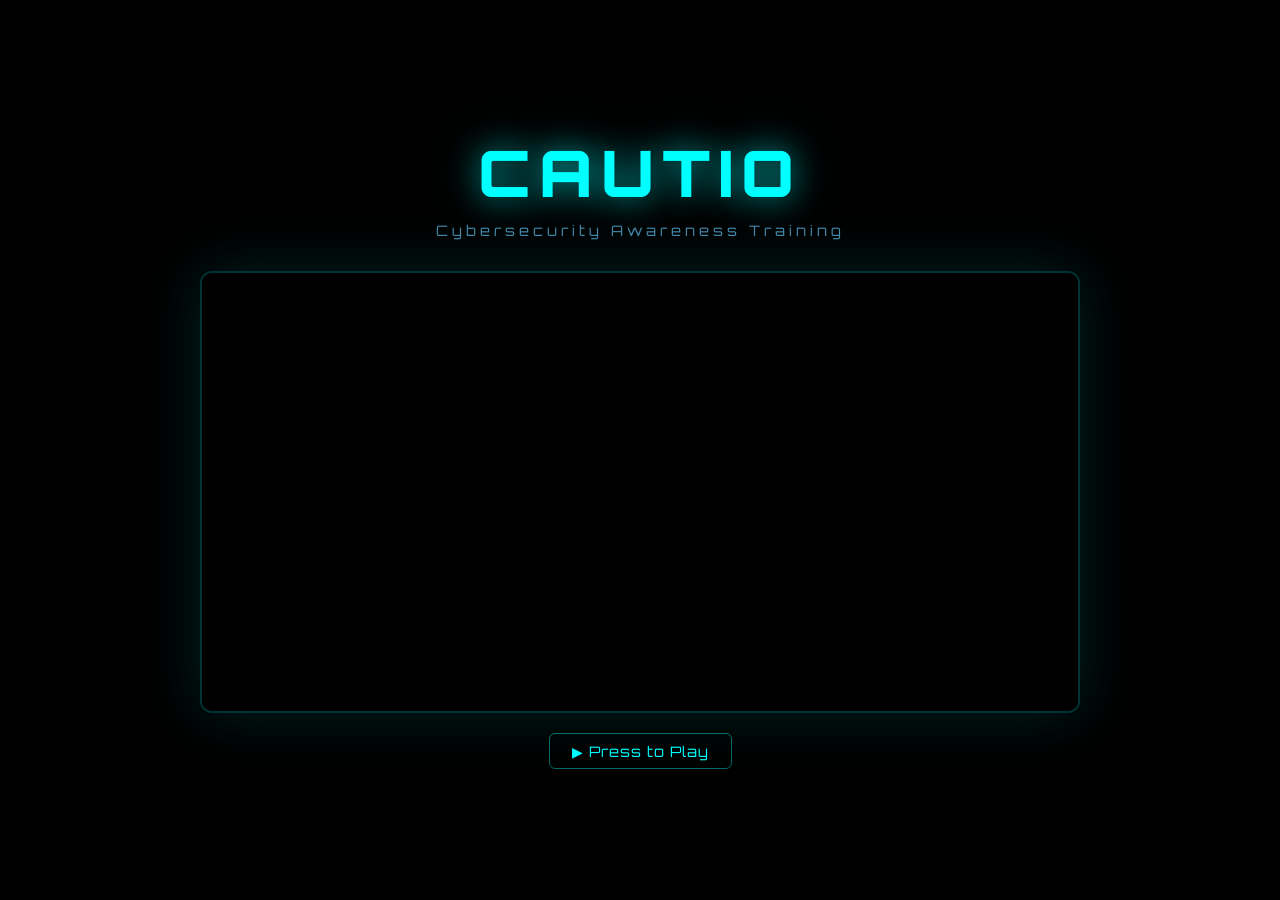
==== index.html @ cc949df1 "Add files via upload" ====
<!DOCTYPE html>
<html lang="en">
<head>
    <meta charset="UTF-8">
    <meta name="viewport" content="width=device-width, initial-scale=1.0">
    <title>CAUTIO - Cybersecurity Awareness</title>
    <link rel="stylesheet" href="style.css">
    <link href="https://fonts.googleapis.com/css2?family=Orbitron:wght@400;700;900&display=swap" rel="stylesheet">
    <style>
        /* ── Intro / video screen ── */
        #introScreen {
            position: fixed; inset: 0;
            background: #000;
            display: flex;
            flex-direction: column;
            align-items: center;
            justify-content: center;
            z-index: 9999;
            transition: opacity 0.8s ease;
        }
        #introScreen.fade-out { opacity: 0; pointer-events: none; }

        .intro-header {
            text-align: center;
            margin-bottom: 32px;
            animation: introSlideDown 0.9s ease both;
        }
        @keyframes introSlideDown {
            from { opacity: 0; transform: translateY(-30px); }
            to   { opacity: 1; transform: translateY(0); }
        }
        .intro-logo {
            font-family: 'Orbitron', sans-serif;
            font-size: clamp(2.4rem, 6vw, 4rem);
            font-weight: 900;
            color: #00ffff;
            text-shadow: 0 0 30px #00ffff99, 0 0 60px #00ffff44;
            letter-spacing: 8px;
            margin: 0;
        }
        .intro-tagline {
            font-family: 'Orbitron', sans-serif;
            font-size: clamp(0.65rem, 1.8vw, 0.9rem);
            color: #4488aa;
            letter-spacing: 4px;
            margin-top: 8px;
        }

        #videoWrapper {
            position: relative;
            width: min(880px, 92vw);
            border: 2px solid #00ffff33;
            border-radius: 12px;
            overflow: hidden;
            box-shadow: 0 0 60px #00ffff22;
            animation: introSlideDown 0.9s 0.2s ease both;
        }
        #introVideo {
            display: block;
            width: 100%;
            max-height: 56vw;
            background: #000;
        }

        #skipBtn {
            margin-top: 20px;
            background: transparent;
            border: 1px solid #ffffff22;
            border-radius: 6px;
            color: #445566;
            font-family: 'Orbitron', sans-serif;
            font-size: 0.72rem;
            padding: 8px 22px;
            cursor: pointer;
            letter-spacing: 1px;
            transition: border-color 0.2s, color 0.2s;
            animation: introSlideDown 0.9s 0.4s ease both;
        }
        #skipBtn:hover { border-color: #ffffff55; color: #aaa; }

        /* ── Name Entry Overlay (centred on screen) ── */
        #nameEntry {
            position: fixed;
            inset: 0;
            display: flex;
            align-items: center;
            justify-content: center;
            z-index: 8888;
            background: rgba(0,0,10,0.85);
            padding: 20px;
        }

        /* ── Leaderboard ── */
        .leaderboard-section {
            margin: 28px auto 0;
            max-width: 640px;
            width: 94%;
        }
        .leaderboard-title {
            font-family: 'Orbitron', sans-serif;
            font-size: 1rem;
            color: #00ffff;
            text-shadow: 0 0 12px #00ffff88;
            letter-spacing: 3px;
            margin-bottom: 14px;
            text-align: center;
        }
        .leaderboard-table {
            width: 100%;
            border-collapse: collapse;
            background: rgba(0,10,30,0.7);
            border: 1px solid #00ffff22;
            border-radius: 12px;
            overflow: hidden;
        }
        .leaderboard-table th {
            font-family: 'Orbitron', sans-serif;
            font-size: 0.7rem;
            color: #00ffff99;
            letter-spacing: 2px;
            padding: 10px 14px;
            text-align: left;
            background: rgba(0,40,80,0.5);
            border-bottom: 1px solid #00ffff22;
        }
        .leaderboard-table td {
            font-family: 'Orbitron', sans-serif;
            font-size: 0.82rem;
            color: #cce8ff;
            padding: 10px 14px;
            border-bottom: 1px solid #ffffff08;
        }
        .leaderboard-table tr:last-child td { border-bottom: none; }
        .leaderboard-table tr.rank-1 td { color: #ffd700; }
        .leaderboard-table tr.rank-2 td { color: #c0c0c0; }
        .leaderboard-table tr.rank-3 td { color: #cd7f32; }
        .leaderboard-table .lb-score { color: #00ffcc; font-weight: 700; }
        .leaderboard-empty {
            text-align: center;
            color: #445566;
            font-family: 'Orbitron', sans-serif;
            font-size: 0.78rem;
            padding: 22px;
            letter-spacing: 1px;
        }
        .lb-clear-btn {
            display: block;
            margin: 10px auto 0;
            background: transparent;
            border: 1px solid #ff224433;
            border-radius: 6px;
            color: #ff224466;
            font-family: 'Orbitron', sans-serif;
            font-size: 0.7rem;
            padding: 6px 16px;
            cursor: pointer;
            transition: border-color 0.15s, color 0.15s;
        }
        .lb-clear-btn:hover { border-color: #ff2244aa; color: #ff2244; }
    </style>
</head>
<body class="main-menu">
    <div class="stars"></div>

    <!-- ══ INTRO SCREEN (video + logo) ══════════════════════════════════════ -->
    <div id="introScreen" style="display:none;">
        <div class="intro-header">
            <h1 class="intro-logo">CAUTIO</h1>
            <div class="intro-tagline">Cybersecurity Awareness Training</div>
        </div>
        <div id="videoWrapper">
            <video id="introVideo" playsinline preload="auto">
                <source src="intro.mp4" type="video/mp4">
            </video>
        </div>
        <button id="skipBtn" onclick="endIntro()">Skip Intro ▶</button>
    </div>

    <!-- ══ MAIN CONTENT ══════════════════════════════════════════════════════ -->
    <div class="container" id="mainContent">
        <header class="header">
            <h1 class="logo">CAUTIO</h1>
            <div class="logo-subtitle">Cybersecurity Awareness Training</div>
        </header>

        <main class="main-content">
            <!-- Name entry — only shown on first visit -->
            <section class="name-entry" id="nameEntry" style="display:none;">
                <div class="name-card">
                    <div class="name-icon">🛡️</div>
                    <h2>Welcome, Agent</h2>
                    <p>Enter your name to begin your cybersecurity awareness training.</p>
                    <div class="name-input-group">
                        <input type="text" id="playerNameInput" class="name-input"
                               placeholder="Enter your name..." maxlength="24" autocomplete="off" />
                        <button class="name-submit-btn" onclick="submitName()">START TRAINING →</button>
                    </div>
                    <div class="name-error" id="nameError"></div>
                </div>
            </section>

            <!-- Welcome + game modes — shown after name is known -->
            <section class="intro" id="introSection" style="display:none;">
                <h2>Ready, <span id="welcomeName" class="highlight-name"></span>!</h2>
                <p>Choose a training mode. Complete both for a full cyber awareness report.</p>
            </section>

            <section class="game-modes" id="gameModesSection" style="display:none;">
                <div class="mode-card runner-card" style="border-color:#00aaff; background:linear-gradient(160deg,#0a1a2e,#081525);">
                    <div class="mode-icon">🏃‍♂️</div>
                    <h3 style="color:#00aaff;text-shadow:0 0 12px #00aaff88;">Runner Mode</h3>
                    <p>Race through a cyber-threat highway. Speed increases as you drive — dodge obstacles, stop at signals, and answer security questions!</p>
                    <button class="mode-btn runner-btn" style="background:linear-gradient(45deg,#0055cc,#0099ff);" onclick="window.location.href='runner.html'">
                        <span>Play Runner Mode</span>
                    </button>
                </div>

                <div class="mode-card quiz-card" style="border-color:#aa44ff; background:linear-gradient(160deg,#1a0d2e,#110820);">
                    <div class="mode-icon">🧠</div>
                    <h3 style="color:#aa44ff;text-shadow:0 0 12px #aa44ff88;">Quiz Mode</h3>
                    <p>15-second timed questions. Challenge yourself on modern threats, best practices, and security protocols.</p>
                    <button class="mode-btn quiz-btn" style="background:linear-gradient(45deg,#6600cc,#aa44ff);" onclick="window.location.href='quiz.html'">
                        <span>Take Quiz Test</span>
                    </button>
                </div>

                <div class="mode-card" style="border-color:#ff4466; background:linear-gradient(160deg,#1a0d1a,#120818);">
                    <div class="mode-icon">🎣</div>
                    <h3 style="color:#ff4466;text-shadow:0 0 12px #ff446688;">Phishing Mode</h3>
                    <p>Swipe real vs fake emails and websites. Can you spot the phishing attempt before it's too late?</p>
                    <button class="mode-btn" style="background:linear-gradient(45deg,#ff2244,#8a1be2);" onclick="window.location.href='phishing.html'">
                        <span>Detect Phishing</span>
                    </button>
                </div>
            </section>

            <section class="stats" id="statsSection" style="display:none;">
                <div class="stat-item">
                    <div class="stat-value" id="best-runner-score">0</div>
                    <div class="stat-label">Best Runner Score</div>
                </div>
                <div class="stat-item">
                    <div class="stat-value" id="best-quiz-score">0%</div>
                    <div class="stat-label">Best Quiz Score</div>
                </div>
                <div class="stat-item">
                    <div class="stat-value" id="best-phishing-score">0%</div>
                    <div class="stat-label">Best Phishing Score</div>
                </div>
                <div class="stat-item">
                    <div class="stat-value" id="total-distance">0km</div>
                    <div class="stat-label">Total Distance</div>
                </div>
            </section>
        </main>

        <!-- Leaderboard -->
        <div class="leaderboard-section" id="leaderboardSection">
            <div class="leaderboard-title">🏆 &nbsp; LEADERBOARD &nbsp; 🏆</div>
            <table class="leaderboard-table">
                <thead>
                    <tr>
                        <th>#</th><th>AGENT</th><th>RUNNER</th><th>QUIZ</th><th>PHISHING</th><th>LEVEL</th>
                    </tr>
                </thead>
                <tbody id="leaderboardBody"></tbody>
            </table>
            <button class="lb-clear-btn" onclick="clearLeaderboard()">Clear Leaderboard</button>
        </div>

        <footer class="footer">
            <p>&copy; 2026 CAUTIO - Building Cybersecurity Awareness</p>
        </footer>
    </div>

    <script>
    // ── Constants ────────────────────────────────────────────────────────────
    const LB_KEY        = 'cautio-leaderboard';
    const INTRO_SEEN_KEY = 'cautio-intro-seen';   // set after first video watch
    const USERNAME_KEY  = 'cautio-username';

    // ── Leaderboard ──────────────────────────────────────────────────────────
    function getLeaderboard() {
        try { return JSON.parse(localStorage.getItem(LB_KEY) || '[]'); } catch(e) { return []; }
    }
    function saveLeaderboard(entries) {
        localStorage.setItem(LB_KEY, JSON.stringify(entries));
    }
    function addLeaderboardEntry(name, runnerScore, quizPct, level, phishPct) {
        const entries = getLeaderboard();
        const idx = entries.findIndex(e => e.name.toLowerCase() === name.toLowerCase());
        const entry = { name, runnerScore: runnerScore||0, quizPct: quizPct||0, phishPct: phishPct||0, level,
                        date: new Date().toLocaleDateString() };
        if (idx >= 0) {
            entry.runnerScore = Math.max(entry.runnerScore, entries[idx].runnerScore||0);
            entry.quizPct     = Math.max(entry.quizPct,     entries[idx].quizPct||0);
            entry.phishPct    = Math.max(entry.phishPct,    entries[idx].phishPct||0);
            entries[idx] = entry;
        } else { entries.push(entry); }
        entries.sort((a,b) => (b.runnerScore + b.quizPct*10 + (b.phishPct||0)*10) - (a.runnerScore + a.quizPct*10 + (a.phishPct||0)*10));
        saveLeaderboard(entries.slice(0, 20));
    }
    function renderLeaderboard() {
        const entries = getLeaderboard();
        const body    = document.getElementById('leaderboardBody');
        if (!entries.length) {
            body.innerHTML = '<tr><td colspan="5" class="leaderboard-empty">No scores yet — play a game to appear here!</td></tr>';
            return;
        }
        const medals = ['🥇','🥈','🥉'];
        body.innerHTML = entries.map((e, i) => `
            <tr class="${i < 3 ? 'rank-'+(i+1) : ''}">
                <td>${medals[i] || (i+1)}</td>
                <td>${escHtml(e.name)}</td>
                <td class="lb-score">${Number(e.runnerScore).toLocaleString()}</td>
                <td>${e.quizPct}%</td>
                <td>${e.phishPct !== undefined ? e.phishPct+'%' : '—'}</td>
                <td>${e.level || '—'}</td>
            </tr>`).join('');
    }
    function clearLeaderboard() {
        if (confirm('Clear all leaderboard scores?')) {
            localStorage.removeItem(LB_KEY);
            renderLeaderboard();
        }
    }
    function escHtml(s) {
        return String(s).replace(/&/g,'&amp;').replace(/</g,'&lt;').replace(/>/g,'&gt;');
    }

    // ── Save any just-played session result to leaderboard ───────────────────
    function saveSessionToLeaderboard() {
        const name          = localStorage.getItem(USERNAME_KEY);
        const runnerResult  = JSON.parse(localStorage.getItem('cautio-runner-result')   || 'null');
        const quizResult    = JSON.parse(localStorage.getItem('cautio-quiz-result')     || 'null');
        const phishResult   = JSON.parse(localStorage.getItem('cautio-phishing-result') || 'null');
        if (!name || (!runnerResult && !quizResult && !phishResult)) return;
        const runnerScore = runnerResult ? runnerResult.score : 0;
        const quizPct     = quizResult   ? quizResult.percentage : 0;
        const phishPct    = phishResult  ? phishResult.percentage : 0;
        const pcts = [];
        if (runnerResult && runnerResult.total > 0)
            pcts.push((runnerResult.correct / runnerResult.total) * 100);
        if (quizResult)  pcts.push(quizResult.percentage);
        if (phishResult) pcts.push(phishResult.percentage);
        const avg   = pcts.length ? Math.round(pcts.reduce((a,b)=>a+b,0)/pcts.length) : 0;
        const level = avg >= 70 ? 'Expert' : avg >= 40 ? 'Medium' : 'Beginner';
        addLeaderboardEntry(name, runnerScore, quizPct, level, phishPct);
    }

    // ── Show game modes (after name is confirmed) ────────────────────────────
    function showGameModes() {
        const name = localStorage.getItem(USERNAME_KEY) || 'Agent';
        document.getElementById('nameEntry').style.display      = 'none';
        document.getElementById('introSection').style.display   = 'block';
        document.getElementById('gameModesSection').style.display = 'flex';
        document.getElementById('statsSection').style.display   = 'flex';
        document.getElementById('welcomeName').textContent = name;
        // Stats
        document.getElementById('best-runner-score').textContent =
            localStorage.getItem('cautio-best-runner') || '0';
        document.getElementById('best-quiz-score').textContent =
            (localStorage.getItem('cautio-best-quiz-score') || '0') + '%';
        const phishBest = JSON.parse(localStorage.getItem('cautio-phishing-result') || 'null');
        document.getElementById('best-phishing-score').textContent =
            (phishBest ? phishBest.percentage : '0') + '%';
        document.getElementById('total-distance').textContent =
            (localStorage.getItem('cautio-total-distance') || '0') + 'km';
        renderLeaderboard();
    }

    // ── Name submit ──────────────────────────────────────────────────────────
    function submitName() {
        const input = document.getElementById('playerNameInput');
        const name  = input.value.trim();
        if (!name) {
            document.getElementById('nameError').textContent = 'Please enter your name to continue.';
            input.focus();
            return;
        }
        document.getElementById('nameError').textContent = '';
        localStorage.setItem(USERNAME_KEY, name);
        // Clear ALL previous game results for a fresh session
        localStorage.removeItem('cautio-runner-result');
        localStorage.removeItem('cautio-quiz-result');
        localStorage.removeItem('cautio-phishing-result');
        showGameModes();
    }

    // ── Intro video flow ─────────────────────────────────────────────────────
    function endIntro() {
        // Stop video + audio immediately
        const video = document.getElementById('introVideo');
        video.pause();
        video.currentTime = 0;

        const screen = document.getElementById('introScreen');
        screen.classList.add('fade-out');
        setTimeout(() => {
            screen.style.display = 'none';
            sessionStorage.setItem(INTRO_SEEN_KEY, '1');
            showNameEntry();
        }, 820);
    }

    function showNameEntry() {
        document.getElementById('nameEntry').style.display = 'flex';
        const saved = localStorage.getItem(USERNAME_KEY);
        if (saved) document.getElementById('playerNameInput').value = saved;
        document.getElementById('playerNameInput').focus();
    }

    function playIntro() {
        const screen  = document.getElementById('introScreen');
        const video   = document.getElementById('introVideo');
        const skipBtn = document.getElementById('skipBtn');
        screen.style.display = 'flex';

        // Attach ended listener so video auto-vanishes when done
        video.addEventListener('ended', endIntro, { once: true });

        video.play().catch(() => {
            // Autoplay was blocked by the browser — switch the button to a
            // "Press to Play" state that actually starts the video instead of skipping it.
            skipBtn.textContent       = '▶  Press to Play';
            skipBtn.style.color       = '#00ffff';
            skipBtn.style.borderColor = '#00ffff66';
            skipBtn.style.fontSize    = '0.9rem';

            // Detach the default onclick (endIntro) and replace with a play handler
            skipBtn.onclick = function () {
                video.play().then(() => {
                    // Restore the button to a proper Skip button once playback starts
                    skipBtn.textContent       = 'Skip Intro ▶';
                    skipBtn.style.color       = '';
                    skipBtn.style.borderColor = '';
                    skipBtn.style.fontSize    = '';
                    skipBtn.onclick           = endIntro;
                }).catch(() => {
                    // If still blocked (rare), just end the intro
                    endIntro();
                });
            };
        });
    }

    // ── Page init ────────────────────────────────────────────────────────────
    document.addEventListener('DOMContentLoaded', () => {
        createStars();
        saveSessionToLeaderboard();
        renderLeaderboard();

        const introSeen = !!sessionStorage.getItem(INTRO_SEEN_KEY);
        // returningFromGame flag is set by runner/quiz/phishing "Main Menu" buttons
        const returning = !!sessionStorage.getItem('cautio-returning');

        if (returning) {
            // Came back from a game mid-session — skip video & name entry, go straight to modes
            sessionStorage.removeItem('cautio-returning');
            showGameModes();
        } else if (introSeen) {
            // Already watched the intro this session — skip video, but still ask for name
            showNameEntry();
        } else {
            // Fresh visit — play video then ask for name
            playIntro();
        }

        document.getElementById('playerNameInput')?.addEventListener('keydown', e => {
            if (e.key === 'Enter') submitName();
        });
    });

    function createStars() {
        const sc = document.querySelector('.stars');
        if (!sc) return;
        for (let i = 0; i < 100; i++) {
            const s = document.createElement('div');
            s.className = 'star';
            s.style.left              = Math.random() * 100 + '%';
            s.style.top               = Math.random() * 100 + '%';
            s.style.animationDelay    = Math.random() * 3 + 's';
            s.style.animationDuration = (Math.random() * 3 + 2) + 's';
            sc.appendChild(s);
        }
    }
    </script>
</body>
</html>
---- style.css ----
/* CSS Reset and Base Styles */
* {
    margin: 0;
    padding: 0;
    box-sizing: border-box;
}

body {
    font-family: 'Orbitron', sans-serif;
    background: #0a0a0a;
    color: #00ffff;
    overflow-x: hidden;
    min-height: 100vh;
}

/* Cyber Theme Colors */
:root {
    --primary-cyan: #00ffff;
    --secondary-purple: #8a2be2;
    --tertiary-green: #00ff41;
    --warning-red: #ff0040;
    --background-dark: #0a0a0a;
    --card-dark: #1a1a2e;
    --border-glow: #00ffff;
    --text-light: #ffffff;
    --text-secondary: #b0b0b0;
}

/* Animated Background Stars */
.stars {
    position: fixed;
    top: 0;
    left: 0;
    width: 100%;
    height: 100%;
    pointer-events: none;
    z-index: 0;
}

.star {
    position: absolute;
    width: 2px;
    height: 2px;
    background: var(--primary-cyan);
    border-radius: 50%;
    opacity: 0;
    animation: twinkle 3s infinite;
    box-shadow: 0 0 10px var(--primary-cyan);
}

@keyframes twinkle {
    0%, 100% { opacity: 0; }
    50% { opacity: 1; }
}

/* Main Menu Styles */
.main-menu {
    background: radial-gradient(ellipse at center, #1a1a2e 0%, #0a0a0a 100%);
}

.container {
    position: relative;
    z-index: 1;
    max-width: 1200px;
    margin: 0 auto;
    padding: 20px;
    min-height: 100vh;
    display: flex;
    flex-direction: column;
}

.header {
    text-align: center;
    margin-bottom: 40px;
}

.logo {
    font-size: 4rem;
    font-weight: 900;
    color: var(--primary-cyan);
    text-shadow: 0 0 30px var(--primary-cyan);
    margin-bottom: 10px;
    letter-spacing: 5px;
}

.logo-subtitle {
    font-size: 1.2rem;
    color: var(--text-secondary);
    font-weight: 400;
}

.intro {
    text-align: center;
    margin-bottom: 50px;
    max-width: 800px;
    margin-left: auto;
    margin-right: auto;
}

.intro h2 {
    color: var(--tertiary-green);
    font-size: 2rem;
    margin-bottom: 20px;
    text-shadow: 0 0 20px var(--tertiary-green);
}

.intro p {
    color: var(--text-secondary);
    line-height: 1.6;
    font-size: 1.1rem;
}

.game-modes {
    display: flex;
    gap: 40px;
    justify-content: center;
    margin-bottom: 50px;
    flex-wrap: wrap;
}

.mode-card {
    background: var(--card-dark);
    border: 2px solid var(--border-glow);
    border-radius: 15px;
    padding: 30px;
    text-align: center;
    width: 350px;
    transition: all 0.3s ease;
    position: relative;
    overflow: hidden;
}

.mode-card::before {
    content: '';
    position: absolute;
    top: -2px;
    left: -2px;
    right: -2px;
    bottom: -2px;
    background: linear-gradient(45deg, var(--primary-cyan), var(--secondary-purple), var(--tertiary-green));
    z-index: -1;
    border-radius: 15px;
    opacity: 0;
    transition: opacity 0.3s ease;
}

.mode-card:hover::before {
    opacity: 1;
}

.mode-card:hover {
    transform: translateY(-10px);
    box-shadow: 0 20px 40px rgba(0, 255, 255, 0.3);
}

.mode-icon {
    font-size: 4rem;
    margin-bottom: 20px;
}

.mode-card h3 {
    color: var(--primary-cyan);
    font-size: 1.5rem;
    margin-bottom: 15px;
    text-shadow: 0 0 10px var(--primary-cyan);
}

.mode-card p {
    color: var(--text-secondary);
    line-height: 1.4;
    margin-bottom: 25px;
}

.mode-btn {
    background: linear-gradient(45deg, var(--primary-cyan), var(--secondary-purple));
    border: none;
    color: var(--text-light);
    padding: 15px 30px;
    font-size: 1rem;
    font-weight: 700;
    border-radius: 25px;
    cursor: pointer;
    transition: all 0.3s ease;
    text-transform: uppercase;
    letter-spacing: 1px;
    position: relative;
    overflow: hidden;
}

.mode-btn::before {
    content: '';
    position: absolute;
    top: 0;
    left: -100%;
    width: 100%;
    height: 100%;
    background: linear-gradient(90deg, transparent, rgba(255, 255, 255, 0.2), transparent);
    transition: left 0.5s ease;
}

.mode-btn:hover::before {
    left: 100%;
}

.mode-btn:hover {
    transform: scale(1.05);
    box-shadow: 0 10px 25px rgba(0, 255, 255, 0.4);
}

.stats {
    display: flex;
    justify-content: center;
    gap: 40px;
    margin-bottom: 40px;
    flex-wrap: wrap;
}

.stat-item {
    text-align: center;
    background: var(--card-dark);
    padding: 20px;
    border-radius: 10px;
    border: 1px solid var(--border-glow);
    min-width: 150px;
}

.stat-value {
    font-size: 2rem;
    font-weight: 700;
    color: var(--tertiary-green);
    text-shadow: 0 0 15px var(--tertiary-green);
}

.stat-label {
    color: var(--text-secondary);
    font-size: 0.9rem;
    margin-top: 5px;
}

.footer {
    margin-top: auto;
    text-align: center;
    color: var(--text-secondary);
    font-size: 0.9rem;
    padding: 20px 0;
}

/* Runner Game Styles */
.runner-game {
    background: linear-gradient(135deg, #0a0a0a 0%, #1a1a2e 100%);
    overflow: hidden;
}

.game-container {
    position: relative;
    width: 100vw;
    height: 100vh;
    display: flex;
    flex-direction: column;
}

.hud {
    position: absolute;
    top: 0;
    left: 0;
    right: 0;
    z-index: 10;
    background: linear-gradient(180deg, rgba(0, 0, 0, 0.8) 0%, transparent 100%);
    padding: 20px;
    display: flex;
    justify-content: space-between;
    align-items: center;
    flex-wrap: wrap;
}

.hud-left, .hud-center, .hud-right {
    display: flex;
    gap: 20px;
    align-items: center;
}

.hud-item {
    display: flex;
    align-items: center;
    gap: 8px;
}

.hud-label {
    color: var(--text-secondary);
    font-size: 0.9rem;
}

.hud-value {
    color: var(--primary-cyan);
    font-weight: 700;
    font-size: 1.1rem;
    text-shadow: 0 0 10px var(--primary-cyan);
}

.lives-container {
    display: flex;
    align-items: center;
    gap: 10px;
}

.hearts {
    display: flex;
    gap: 5px;
}

.heart {
    font-size: 1.5rem;
    filter: drop-shadow(0 0 10px #ff4444);
}

.heart.lost {
    opacity: 0.3;
    filter: grayscale(1);
}

#gameCanvas {
    background: #050510;
    border: 2px solid var(--border-glow);
    box-shadow: 0 0 30px rgba(0, 255, 255, 0.3);
    width: 100%;
    display: block;
    margin: 0 auto;
    cursor: pointer;
}

.controls-hint {
    position: absolute;
    top: 50%;
    left: 50%;
    transform: translate(-50%, -50%);
    background: var(--card-dark);
    border: 2px solid var(--border-glow);
    border-radius: 15px;
    padding: 40px;
    text-align: center;
    z-index: 20;
    max-width: 500px;
    width: 90%;
}

.controls-hint h3 {
    color: var(--primary-cyan);
    font-size: 1.8rem;
    margin-bottom: 20px;
    text-shadow: 0 0 15px var(--primary-cyan);
}

.controls-hint p {
    color: var(--text-secondary);
    margin-bottom: 10px;
    line-height: 1.5;
}

.start-btn {
    background: linear-gradient(45deg, var(--tertiary-green), var(--primary-cyan));
    border: none;
    color: var(--text-light);
    padding: 15px 40px;
    font-size: 1.2rem;
    font-weight: 700;
    border-radius: 25px;
    cursor: pointer;
    margin-top: 20px;
    transition: all 0.3s ease;
    text-transform: uppercase;
    letter-spacing: 1px;
}

.start-btn:hover {
    transform: scale(1.05);
    box-shadow: 0 10px 25px rgba(0, 255, 65, 0.4);
}

.question-overlay {
    position: absolute;
    top: 0;
    left: 0;
    right: 0;
    bottom: 0;
    background: rgba(0, 0, 0, 0.9);
    display: flex;
    justify-content: center;
    align-items: center;
    z-index: 30;
}

.question-card {
    background: var(--card-dark);
    border: 2px solid var(--border-glow);
    border-radius: 15px;
    padding: 40px;
    max-width: 600px;
    width: 90%;
    text-align: center;
    position: relative;
}

.question-card::before {
    content: '';
    position: absolute;
    top: -2px;
    left: -2px;
    right: -2px;
    bottom: -2px;
    background: linear-gradient(45deg, var(--primary-cyan), var(--secondary-purple));
    z-index: -1;
    border-radius: 15px;
    animation: glow 2s ease-in-out infinite alternate;
}

@keyframes glow {
    from { opacity: 0.5; }
    to { opacity: 1; }
}

.question-card h3 {
    color: var(--primary-cyan);
    font-size: 1.5rem;
    margin-bottom: 20px;
    text-shadow: 0 0 15px var(--primary-cyan);
}

.question-card p {
    color: var(--text-light);
    font-size: 1.1rem;
    line-height: 1.6;
    margin-bottom: 30px;
}

.lane-choices {
    display: flex;
    gap: 30px;
    justify-content: center;
    margin-bottom: 20px;
}

.lane-choice {
    display: flex;
    flex-direction: column;
    align-items: center;
    gap: 10px;
    padding: 20px;
    border-radius: 10px;
    border: 2px solid transparent;
    transition: all 0.3s ease;
    cursor: pointer;
    min-width: 200px;
}

.lane-choice:hover {
    transform: scale(1.05);
}

.left-lane {
    border-color: var(--tertiary-green);
    background: rgba(0, 255, 65, 0.1);
}

.right-lane {
    border-color: var(--warning-red);
    background: rgba(255, 0, 64, 0.1);
}

.lane-color {
    width: 60px;
    height: 30px;
    border-radius: 5px;
    box-shadow: 0 0 20px currentColor;
}

.lane-color.green {
    background: var(--tertiary-green);
}

.lane-color.red {
    background: var(--warning-red);
}

.choice-text {
    color: var(--text-light);
    font-weight: 600;
    text-align: center;
}

.choice-instruction {
    color: var(--text-secondary);
    font-style: italic;
}

.game-over {
    position: absolute;
    top: 0;
    left: 0;
    right: 0;
    bottom: 0;
    background: rgba(0, 0, 0, 0.95);
    display: flex;
    justify-content: center;
    align-items: center;
    z-index: 40;
}

.game-over-card {
    background: var(--card-dark);
    border: 2px solid var(--warning-red);
    border-radius: 15px;
    padding: 40px;
    text-align: center;
    max-width: 500px;
    width: 90%;
    box-shadow: 0 0 30px rgba(255, 0, 64, 0.3);
}

.game-over-card h2 {
    color: var(--warning-red);
    font-size: 2rem;
    margin-bottom: 30px;
    text-shadow: 0 0 20px var(--warning-red);
}

.final-stats {
    margin-bottom: 30px;
}

.stat {
    display: flex;
    justify-content: space-between;
    margin-bottom: 10px;
    padding: 10px 0;
    border-bottom: 1px solid rgba(255, 255, 255, 0.1);
}

.stat:last-child {
    border-bottom: none;
}

.game-over-buttons {
    display: flex;
    gap: 20px;
    justify-content: center;
}

.restart-btn, .menu-btn {
    padding: 12px 25px;
    border: none;
    border-radius: 20px;
    font-weight: 600;
    cursor: pointer;
    transition: all 0.3s ease;
    text-transform: uppercase;
    letter-spacing: 1px;
}

.restart-btn {
    background: linear-gradient(45deg, var(--tertiary-green), var(--primary-cyan));
    color: var(--text-light);
}

.menu-btn {
    background: linear-gradient(45deg, var(--secondary-purple), var(--primary-cyan));
    color: var(--text-light);
}

.restart-btn:hover, .menu-btn:hover {
    transform: scale(1.05);
    box-shadow: 0 10px 25px rgba(0, 255, 255, 0.4);
}

/* Quiz Game Styles */
.quiz-game {
    background: radial-gradient(ellipse at center, #1a1a2e 0%, #0a0a0a 100%);
    min-height: 100vh;
}

.quiz-container {
    max-width: 1000px;
    margin: 0 auto;
    padding: 20px;
    min-height: 100vh;
    display: flex;
    flex-direction: column;
}

.quiz-header {
    display: flex;
    justify-content: space-between;
    align-items: center;
    margin-bottom: 40px;
    flex-wrap: wrap;
    gap: 20px;
}

.quiz-header h1 {
    color: var(--primary-cyan);
    font-size: 2.5rem;
    text-shadow: 0 0 20px var(--primary-cyan);
}

.quiz-progress {
    flex-grow: 1;
    margin: 0 30px;
    text-align: center;
}

.progress-bar {
    width: 100%;
    height: 10px;
    background: var(--card-dark);
    border-radius: 5px;
    overflow: hidden;
    border: 1px solid var(--border-glow);
    margin-bottom: 10px;
}

.progress-fill {
    height: 100%;
    background: linear-gradient(90deg, var(--tertiary-green), var(--primary-cyan));
    width: 0%;
    transition: width 0.5s ease;
    box-shadow: 0 0 10px var(--primary-cyan);
}

.progress-text {
    color: var(--text-secondary);
    font-size: 0.9rem;
}

.quiz-score {
    display: flex;
    align-items: center;
    gap: 10px;
}

.score-label {
    color: var(--text-secondary);
}

.score-value {
    color: var(--tertiary-green);
    font-size: 1.5rem;
    font-weight: 700;
    text-shadow: 0 0 10px var(--tertiary-green);
}

.quiz-main {
    flex-grow: 1;
    display: flex;
    justify-content: center;
    align-items: center;
}

.question-container {
    background: var(--card-dark);
    border: 2px solid var(--border-glow);
    border-radius: 15px;
    padding: 40px;
    width: 100%;
    max-width: 800px;
    position: relative;
}

.question-container::before {
    content: '';
    position: absolute;
    top: -2px;
    left: -2px;
    right: -2px;
    bottom: -2px;
    background: linear-gradient(45deg, var(--primary-cyan), var(--secondary-purple));
    z-index: -1;
    border-radius: 15px;
    opacity: 0.3;
}

.question-number {
    color: var(--primary-cyan);
    font-size: 1.2rem;
    font-weight: 600;
    margin-bottom: 20px;
    text-shadow: 0 0 10px var(--primary-cyan);
}

.question-text {
    color: var(--text-light);
    font-size: 1.3rem;
    line-height: 1.6;
    margin-bottom: 30px;
}

.options-container {
    margin-bottom: 30px;
}

.option {
    display: flex;
    align-items: center;
    gap: 15px;
    padding: 15px;
    margin-bottom: 10px;
    border: 2px solid transparent;
    border-radius: 10px;
    cursor: pointer;
    transition: all 0.3s ease;
    background: rgba(255, 255, 255, 0.05);
}

.option:hover {
    background: rgba(0, 255, 255, 0.1);
    border-color: var(--primary-cyan);
    transform: translateX(10px);
}

.option.selected {
    background: rgba(0, 255, 255, 0.2);
    border-color: var(--primary-cyan);
    box-shadow: 0 0 15px rgba(0, 255, 255, 0.3);
}

.option input[type="radio"] {
    width: 20px;
    height: 20px;
    accent-color: var(--primary-cyan);
}

.option label {
    color: var(--text-light);
    font-size: 1.1rem;
    cursor: pointer;
    flex-grow: 1;
}

.submit-btn {
    background: linear-gradient(45deg, var(--tertiary-green), var(--primary-cyan));
    border: none;
    color: var(--text-light);
    padding: 15px 40px;
    font-size: 1.1rem;
    font-weight: 700;
    border-radius: 25px;
    cursor: pointer;
    transition: all 0.3s ease;
    text-transform: uppercase;
    letter-spacing: 1px;
    width: 100%;
}

.submit-btn:disabled {
    background: var(--text-secondary);
    cursor: not-allowed;
    opacity: 0.5;
}

.submit-btn:not(:disabled):hover {
    transform: scale(1.02);
    box-shadow: 0 10px 25px rgba(0, 255, 65, 0.4);
}

.feedback-container {
    background: var(--card-dark);
    border: 2px solid var(--border-glow);
    border-radius: 15px;
    padding: 40px;
    width: 100%;
    max-width: 800px;
    text-align: center;
}

.feedback-result {
    font-size: 1.8rem;
    font-weight: 700;
    margin-bottom: 20px;
}

.feedback-result.correct {
    color: var(--tertiary-green);
    text-shadow: 0 0 15px var(--tertiary-green);
}

.feedback-result.incorrect {
    color: var(--warning-red);
    text-shadow: 0 0 15px var(--warning-red);
}

.feedback-explanation {
    color: var(--text-light);
    font-size: 1.1rem;
    line-height: 1.6;
    margin-bottom: 30px;
    background: rgba(255, 255, 255, 0.05);
    padding: 20px;
    border-radius: 10px;
    border-left: 4px solid var(--primary-cyan);
}

.next-btn {
    background: linear-gradient(45deg, var(--secondary-purple), var(--primary-cyan));
    border: none;
    color: var(--text-light);
    padding: 15px 40px;
    font-size: 1.1rem;
    font-weight: 700;
    border-radius: 25px;
    cursor: pointer;
    transition: all 0.3s ease;
    text-transform: uppercase;
    letter-spacing: 1px;
}

.next-btn:hover {
    transform: scale(1.05);
    box-shadow: 0 10px 25px rgba(138, 43, 226, 0.4);
}

.quiz-complete {
    background: var(--card-dark);
    border: 2px solid var(--border-glow);
    border-radius: 15px;
    padding: 40px;
    width: 100%;
    max-width: 800px;
    text-align: center;
}

.completion-card h2 {
    color: var(--primary-cyan);
    font-size: 2.5rem;
    margin-bottom: 30px;
    text-shadow: 0 0 20px var(--primary-cyan);
}

.final-results {
    display: flex;
    justify-content: center;
    align-items: center;
    gap: 40px;
    margin-bottom: 30px;
    flex-wrap: wrap;
}

.result-circle {
    width: 150px;
    height: 150px;
    border: 5px solid var(--primary-cyan);
    border-radius: 50%;
    display: flex;
    flex-direction: column;
    justify-content: center;
    align-items: center;
    position: relative;
    box-shadow: 0 0 30px rgba(0, 255, 255, 0.3);
}

.percentage {
    font-size: 2rem;
    font-weight: 900;
    color: var(--tertiary-green);
    text-shadow: 0 0 15px var(--tertiary-green);
}

.result-details {
    display: flex;
    flex-direction: column;
    gap: 15px;
}

.result-item {
    display: flex;
    flex-direction: column;
    align-items: center;
    gap: 5px;
}

.result-item .result-value {
    font-size: 1.5rem;
    font-weight: 700;
    color: var(--primary-cyan);
}

.result-item .result-label {
    color: var(--text-secondary);
    font-size: 0.9rem;
}

.performance-message {
    color: var(--text-light);
    font-size: 1.2rem;
    margin-bottom: 30px;
    padding: 20px;
    border-radius: 10px;
    background: rgba(255, 255, 255, 0.05);
}

.completion-buttons {
    display: flex;
    gap: 20px;
    justify-content: center;
}

.retake-btn, .completion-buttons .menu-btn {
    padding: 15px 30px;
    border: none;
    border-radius: 25px;
    font-weight: 700;
    cursor: pointer;
    transition: all 0.3s ease;
    text-transform: uppercase;
    letter-spacing: 1px;
    font-size: 1rem;
}

.retake-btn {
    background: linear-gradient(45deg, var(--tertiary-green), var(--primary-cyan));
    color: var(--text-light);
}

.completion-buttons .menu-btn {
    background: linear-gradient(45deg, var(--secondary-purple), var(--primary-cyan));
    color: var(--text-light);
}

.retake-btn:hover, .completion-buttons .menu-btn:hover {
    transform: scale(1.05);
    box-shadow: 0 10px 25px rgba(0, 255, 255, 0.4);
}

.quiz-navigation {
    margin-top: 20px;
}

.nav-btn {
    background: var(--card-dark);
    border: 2px solid var(--border-glow);
    color: var(--primary-cyan);
    padding: 10px 20px;
    border-radius: 20px;
    cursor: pointer;
    transition: all 0.3s ease;
    font-weight: 600;
}

.nav-btn:hover {
    background: rgba(0, 255, 255, 0.1);
    transform: translateX(-5px);
}

/* Responsive Design */
@media (max-width: 768px) {
    .logo {
        font-size: 3rem;
    }
    
    .game-modes {
        flex-direction: column;
        align-items: center;
    }
    
    .mode-card {
        width: 100%;
        max-width: 400px;
    }
    
    .stats {
        flex-direction: column;
        align-items: center;
    }
    
    .hud {
        flex-direction: column;
        gap: 10px;
    }
    
    .hud-left, .hud-center, .hud-right {
        justify-content: center;
    }
    
    .quiz-header {
        flex-direction: column;
        text-align: center;
    }
    
    .quiz-progress {
        margin: 20px 0;
        order: 2;
    }
    
    .quiz-score {
        order: 3;
    }
    
    .lane-choices {
        flex-direction: column;
        gap: 20px;
    }
    
    .final-results {
        flex-direction: column;
    }
    
    .completion-buttons {
        flex-direction: column;
    }
}

/* ═══════════════════════════════════════════════════════
   NAME ENTRY SCREEN
═══════════════════════════════════════════════════════ */
.name-entry { display: flex; justify-content: center; padding: 20px 0 30px; }
.name-card {
    background: linear-gradient(135deg, #0d0d1f, #1a1a2e);
    border: 1px solid #00ffff44;
    border-radius: 20px;
    padding: 40px 50px;
    text-align: center;
    max-width: 480px;
    width: 100%;
    box-shadow: 0 0 40px #00ffff22;
}
.name-icon { font-size: 3.5rem; margin-bottom: 16px; }
.name-card h2 { font-size: 1.6rem; color: #00ffff; margin-bottom: 10px; }
.name-card p  { color: #b0b0b0; font-family: sans-serif; font-size: 0.95rem; margin-bottom: 28px; }
.name-input-group { display: flex; gap: 12px; flex-direction: column; }
.name-input {
    background: #0a0a1a;
    border: 2px solid #00ffff55;
    border-radius: 10px;
    color: #fff;
    font-family: 'Orbitron', sans-serif;
    font-size: 1rem;
    padding: 14px 18px;
    outline: none;
    transition: border-color 0.2s, box-shadow 0.2s;
    text-align: center;
}
.name-input::placeholder { color: #555; }
.name-input:focus { border-color: #00ffff; box-shadow: 0 0 14px #00ffff44; }
.name-submit-btn {
    background: linear-gradient(135deg, #00ffff, #0088aa);
    border: none;
    border-radius: 10px;
    color: #000;
    cursor: pointer;
    font-family: 'Orbitron', sans-serif;
    font-size: 0.95rem;
    font-weight: 700;
    letter-spacing: 1px;
    padding: 14px;
    transition: transform 0.15s, box-shadow 0.15s;
}
.name-submit-btn:hover { transform: translateY(-2px); box-shadow: 0 0 20px #00ffff66; }
.name-error { color: #ff4466; font-size: 0.82rem; margin-top: 10px; min-height: 18px; font-family: sans-serif; }
.highlight-name { color: #00ffff; }

/* ═══════════════════════════════════════════════════════
   QUIZ PROMPT OVERLAY (in runner.html)
═══════════════════════════════════════════════════════ */
.quiz-prompt-overlay {
    position: absolute; inset: 0;
    background: rgba(0,0,0,0.88);
    display: flex;
    align-items: center;
    justify-content: center;
    z-index: 200;
    backdrop-filter: blur(4px);
}
.quiz-prompt-card {
    background: linear-gradient(135deg, #0d0d1f, #1a1a2e);
    border: 2px solid #00ffff66;
    border-radius: 20px;
    padding: 40px 50px;
    text-align: center;
    max-width: 500px;
    width: 90%;
    box-shadow: 0 0 60px #00ffff22, 0 0 120px #8a2be211;
    animation: promptIn 0.35s ease;
}
@keyframes promptIn {
    from { transform: scale(0.85); opacity: 0; }
    to   { transform: scale(1);    opacity: 1; }
}
.quiz-prompt-icon { font-size: 3.5rem; margin-bottom: 14px; }
.quiz-prompt-card h2 { font-size: 1.8rem; color: #00ffff; margin-bottom: 14px; }
.quiz-prompt-stats {
    display: flex; gap: 20px; justify-content: center;
    margin-bottom: 18px;
}
.quiz-prompt-stats span {
    background: #00ffff15;
    border: 1px solid #00ffff33;
    border-radius: 8px;
    color: #00ffff;
    font-size: 0.9rem;
    padding: 6px 16px;
}
.quiz-prompt-card p {
    color: #ccc;
    font-family: sans-serif;
    font-size: 0.97rem;
    line-height: 1.6;
    margin-bottom: 28px;
}
.quiz-prompt-card p strong { color: #00ffff; }
.quiz-prompt-buttons { display: flex; gap: 16px; justify-content: center; flex-wrap: wrap; }
.prompt-yes-btn {
    background: linear-gradient(135deg, #00ffff, #0088aa);
    border: none; border-radius: 10px;
    color: #000; cursor: pointer;
    font-family: 'Orbitron', sans-serif;
    font-size: 0.95rem; font-weight: 700;
    letter-spacing: 1px; padding: 14px 28px;
    transition: transform 0.15s, box-shadow 0.15s;
}
.prompt-yes-btn:hover { transform: translateY(-2px); box-shadow: 0 0 20px #00ffff66; }
.prompt-no-btn {
    background: transparent;
    border: 1px solid #ffffff33; border-radius: 10px;
    color: #aaa; cursor: pointer;
    font-family: 'Orbitron', sans-serif;
    font-size: 0.85rem; padding: 14px 22px;
    transition: border-color 0.15s, color 0.15s;
}
.prompt-no-btn:hover { border-color: #ffffff88; color: #fff; }

/* ═══════════════════════════════════════════════════════
   QUIZ TIMER
═══════════════════════════════════════════════════════ */
.quiz-timer-wrap { display: flex; align-items: center; justify-content: center; }
.quiz-timer {
    position: relative;
    width: 56px; height: 56px;
    display: flex; align-items: center; justify-content: center;
    transition: transform 0.15s;
}
.quiz-timer.timer-urgent { animation: timerPulse 0.5s ease-in-out infinite; }
@keyframes timerPulse {
    0%,100% { transform: scale(1); }
    50%      { transform: scale(1.15); }
}
.timer-ring { width: 56px; height: 56px; position: absolute; top: 0; left: 0; transform: rotate(-90deg); }
.timer-ring-bg {
    fill: none; stroke: #ffffff11; stroke-width: 4;
}
.timer-ring-fill {
    fill: none; stroke: #00ff41; stroke-width: 4;
    stroke-linecap: round;
    stroke-dasharray: 113;
    stroke-dashoffset: 0;
    transition: stroke-dashoffset 1s linear, stroke 0.5s;
}
.timer-count {
    font-family: 'Orbitron', sans-serif;
    font-size: 1rem; font-weight: 700;
    color: #00ff41;
    position: relative; z-index: 1;
    transition: color 0.5s;
    line-height: 1;
}

/* ═══════════════════════════════════════════════════════
   RESULTS PAGE
═══════════════════════════════════════════════════════ */
.results-page {
    background: radial-gradient(ellipse at top, #0d0d2b 0%, #0a0a0a 70%);
    min-height: 100vh;
}
.results-container {
    max-width: 820px;
    margin: 0 auto;
    padding: 40px 20px 60px;
    position: relative; z-index: 1;
}
.results-header { text-align: center; margin-bottom: 32px; }
.results-header .logo { font-size: 2.8rem; color: #00ffff; text-shadow: 0 0 20px #00ffff88; }
.results-subtitle { color: #888; font-size: 0.85rem; letter-spacing: 3px; text-transform: uppercase; margin-top: 4px; }

/* Agent card */
.agent-card {
    display: flex;
    align-items: center;
    gap: 20px;
    background: linear-gradient(135deg, #0d0d1f, #1a1a2e);
    border: 1px solid #00ffff33;
    border-radius: 18px;
    padding: 22px 28px;
    margin-bottom: 16px;
    box-shadow: 0 0 30px #00ffff11;
    flex-wrap: wrap;
}
.agent-avatar { font-size: 2.8rem; }
.agent-info { flex: 1; min-width: 120px; }
.agent-name { font-size: 1.5rem; font-weight: 900; color: #fff; letter-spacing: 1px; }
.agent-date { color: #666; font-size: 0.75rem; font-family: sans-serif; margin-top: 4px; }
.level-badge {
    display: flex; align-items: center; gap: 10px;
    border: 2px solid #00ffff;
    border-radius: 14px;
    padding: 12px 22px;
    margin-left: auto;
}
.level-icon { font-size: 1.8rem; }
.level-text { font-size: 1.1rem; font-weight: 900; letter-spacing: 2px; }

/* Level description */
.level-description-card {
    border: 1px solid #00ffff33;
    border-radius: 14px;
    padding: 18px 24px;
    margin-bottom: 24px;
    font-family: sans-serif;
    font-size: 0.95rem;
    color: #ccc;
    line-height: 1.65;
}

/* Scores grid */
.scores-grid {
    display: grid;
    grid-template-columns: 1fr 1fr;
    gap: 20px;
    margin-bottom: 24px;
}
@media (max-width: 600px) { .scores-grid { grid-template-columns: 1fr; } }

.score-card {
    background: linear-gradient(135deg, #0d0d1f, #1a1a2e);
    border: 1px solid #ffffff22;
    border-radius: 18px;
    padding: 22px 24px;
    display: flex; flex-direction: column; gap: 10px;
}
.runner-score-card { border-color: #00aaff44; background: linear-gradient(160deg, #060d1a, #0a1525); }
.quiz-score-card   { border-color: #aa44ff44; background: linear-gradient(160deg, #0f0620, #160830); }
.score-card-header {
    display: flex; align-items: center; gap: 10px;
    font-size: 0.85rem; letter-spacing: 2px; color: #888;
}
.score-card-icon { font-size: 1.4rem; }
.score-card-title { text-transform: uppercase; }
.big-score {
    font-size: 2.6rem; font-weight: 900;
    color: #fff; line-height: 1;
}
.score-details {
    display: flex; flex-direction: column; gap: 5px;
    font-family: sans-serif; font-size: 0.88rem; color: #999;
}
.score-details span b { color: #ddd; }
.score-card-footer { font-size: 0.8rem; color: #666; font-family: sans-serif; }

/* Combined bar */
.combined-bar-card {
    background: linear-gradient(135deg, #0d0d1f, #1a1a2e);
    border: 1px solid #ffffff22;
    border-radius: 18px;
    padding: 22px 28px;
    margin-bottom: 20px;
}
.combined-bar-label {
    font-size: 0.8rem; letter-spacing: 2px; color: #888;
    text-transform: uppercase; margin-bottom: 14px;
}
.combined-bar-track {
    background: #ffffff11;
    border-radius: 8px; height: 18px;
    position: relative; overflow: hidden;
    margin-bottom: 8px;
}
.combined-bar-fill {
    height: 100%; width: 0%; border-radius: 8px;
    background: #00ff41;
    transition: width 1.2s cubic-bezier(0.25, 1, 0.5, 1);
    position: relative;
}
.combined-bar-pct {
    position: absolute; right: 10px; top: 50%;
    transform: translateY(-50%);
    font-size: 0.8rem; font-weight: 700;
    color: #fff; mix-blend-mode: difference;
}
.combined-bar-zones {
    display: flex; justify-content: space-between;
    font-size: 0.72rem; color: #555;
    font-family: sans-serif; letter-spacing: 1px;
}

/* Tips card */
.tips-card {
    background: linear-gradient(135deg, #0d0d1f, #1a1a2e);
    border: 1px solid #ffffff22;
    border-radius: 18px;
    padding: 22px 28px;
    margin-bottom: 28px;
}
.tips-card h3 { font-size: 1rem; color: #00ffff; margin-bottom: 14px; }
.tips-list {
    list-style: none;
    display: flex; flex-direction: column; gap: 10px;
}
.tips-list li {
    font-family: sans-serif; font-size: 0.9rem; color: #bbb;
    line-height: 1.5; padding-left: 20px; position: relative;
}
.tips-list li::before {
    content: '▶';
    position: absolute; left: 0;
    color: #00ffff88; font-size: 0.6rem; top: 4px;
}

/* Results actions */
.results-actions {
    display: flex; gap: 14px; flex-wrap: wrap; justify-content: center;
}
.action-btn {
    border: none; border-radius: 10px;
    cursor: pointer;
    font-family: 'Orbitron', sans-serif;
    font-size: 0.85rem; font-weight: 700;
    letter-spacing: 1px; padding: 13px 24px;
    transition: transform 0.15s, box-shadow 0.15s;
}
.action-btn.runner-btn {
    background: linear-gradient(135deg, #00ffff, #0088aa);
    color: #000;
}
.action-btn.runner-btn:hover { transform: translateY(-2px); box-shadow: 0 0 16px #00ffff66; }
.action-btn.quiz-btn {
    background: linear-gradient(135deg, #8a2be2, #5500aa);
    color: #fff;
}
.action-btn.quiz-btn:hover { transform: translateY(-2px); box-shadow: 0 0 16px #8a2be266; }
.action-btn.menu-btn {
    background: transparent;
    border: 1px solid #ffffff33;
    color: #aaa;
}
.action-btn.menu-btn:hover { border-color: #ffffff88; color: #fff; }

/* Results nav button in quiz complete screen */
.results-nav-btn {
    background: linear-gradient(135deg, #00ff41, #008822) !important;
    color: #000 !important;
    border: none !important;
}
/* ═══════════════════════════════════════════════════════
   RUNNER MODE — BLUE CYAN THEME (consistent with main menu)
═══════════════════════════════════════════════════════ */

/* Game-over card for runner */
.runner-game .game-over-card {
    border-color: #00aaff;
    box-shadow: 0 0 30px rgba(0, 170, 255, 0.3);
}
.runner-game .game-over-card h2 {
    color: #00aaff;
    text-shadow: 0 0 20px #00aaff;
}
.runner-game .restart-btn {
    background: linear-gradient(45deg, #0055cc, #00aaff);
    color: #fff;
}
.runner-game .restart-btn:hover {
    box-shadow: 0 10px 25px rgba(0, 170, 255, 0.4);
}
.runner-game .menu-btn {
    background: linear-gradient(45deg, #003388, #0066cc);
    color: #fff;
}

/* Runner → Quiz prompt card: blue theme */
.runner-game .quiz-prompt-card {
    border-color: #00aaff66;
    box-shadow: 0 0 60px #00aaff22;
}
.runner-game .quiz-prompt-card h2 { color: #00aaff; }
.runner-game .quiz-prompt-stats span {
    background: #00aaff15;
    border-color: #00aaff33;
    color: #00aaff;
}
.runner-game .quiz-prompt-card p strong { color: #00aaff; }
.runner-game .prompt-yes-btn {
    background: linear-gradient(135deg, #0055cc, #00aaff);
    color: #fff;
}
.runner-game .prompt-yes-btn:hover { box-shadow: 0 0 20px #00aaff66; }

/* Runner score card on results page */
.runner-score-card {
    border-color: #00aaff44 !important;
    background: linear-gradient(160deg, #060d1a, #0a1525) !important;
}
.runner-score-card .score-card-header { border-bottom-color: #00aaff22 !important; }
.runner-score-card .score-card-title { color: #00aaff !important; }
.runner-score-card .big-score { color: #00aaff !important; text-shadow: 0 0 16px #00aaff88 !important; }
.runner-score-card .score-card-footer { color: #0088cc !important; border-top-color: #00aaff22 !important; }

/* ═══════════════════════════════════════════════════════
   QUIZ MODE — PURPLE THEME (consistent with main menu)
═══════════════════════════════════════════════════════ */

/* Quiz header accent */
.quiz-game .quiz-header { border-bottom-color: #aa44ff44; }
.quiz-game .quiz-score .score-label { color: #aa44ff99; }
.quiz-game .quiz-score .score-value { color: #aa44ff; }

/* Selected option: purple */
.quiz-game .option.selected {
    background: rgba(170, 68, 255, 0.2);
    border-color: #aa44ff;
    box-shadow: 0 0 15px rgba(170, 68, 255, 0.3);
}
.quiz-game .option input[type="radio"] { accent-color: #aa44ff; }

/* Submit and next buttons: purple */
.quiz-game .submit-btn {
    background: linear-gradient(45deg, #6600cc, #aa44ff);
    color: #fff;
}
.quiz-game .submit-btn:not(:disabled):hover {
    box-shadow: 0 10px 25px rgba(170, 68, 255, 0.4);
}

/* Feedback border accent */
.quiz-game .feedback-explanation {
    border-left-color: #aa44ff;
}

/* Next button: purple */
.quiz-game .next-btn {
    background: linear-gradient(45deg, #5500aa, #aa44ff);
}
.quiz-game .next-btn:hover {
    box-shadow: 0 10px 25px rgba(170, 68, 255, 0.4);
}

/* Completion card */
.quiz-game .completion-card h2 { color: #aa44ff; text-shadow: 0 0 20px #aa44ff88; }
.quiz-game .result-circle { border-color: #aa44ff; box-shadow: 0 0 30px #aa44ff44; }
.quiz-game .percentage { color: #aa44ff; text-shadow: 0 0 20px #aa44ff88; }
.quiz-game .retake-btn {
    background: linear-gradient(45deg, #5500aa, #aa44ff);
    color: #fff;
}
.quiz-game .retake-btn:hover { box-shadow: 0 10px 25px rgba(170, 68, 255, 0.4); }
.quiz-game .completion-buttons .menu-btn {
    background: linear-gradient(45deg, #330066, #6600cc);
}

/* Quiz → Phishing prompt card: purple theme (defined in quiz.html inline but override here) */
.quiz-game .quiz-prompt-overlay .quiz-prompt-card {
    border-color: #aa44ff66 !important;
    box-shadow: 0 0 60px #aa44ff22 !important;
}
.quiz-game .quiz-prompt-overlay .quiz-prompt-card h2 { color: #aa44ff !important; }
.quiz-game .quiz-prompt-overlay .quiz-prompt-stats span {
    background: #aa44ff15 !important;
    border-color: #aa44ff33 !important;
    color: #aa44ff !important;
}
.quiz-game .quiz-prompt-overlay .quiz-prompt-card p strong { color: #aa44ff !important; }

/* Quiz score card on results page */
.quiz-score-card {
    border-color: #aa44ff44 !important;
    background: linear-gradient(160deg, #0f0620, #160830) !important;
}
.quiz-score-card .score-card-header { border-bottom-color: #aa44ff22 !important; }
.quiz-score-card .score-card-title { color: #aa44ff !important; }
.quiz-score-card .big-score { color: #aa44ff !important; text-shadow: 0 0 16px #aa44ff88 !important; }
.quiz-score-card .score-card-footer { color: #8822dd !important; border-top-color: #aa44ff22 !important; }

/* Progress bar: purple for quiz */
.quiz-game .progress-fill { background: linear-gradient(90deg, #6600cc, #aa44ff) !important; }
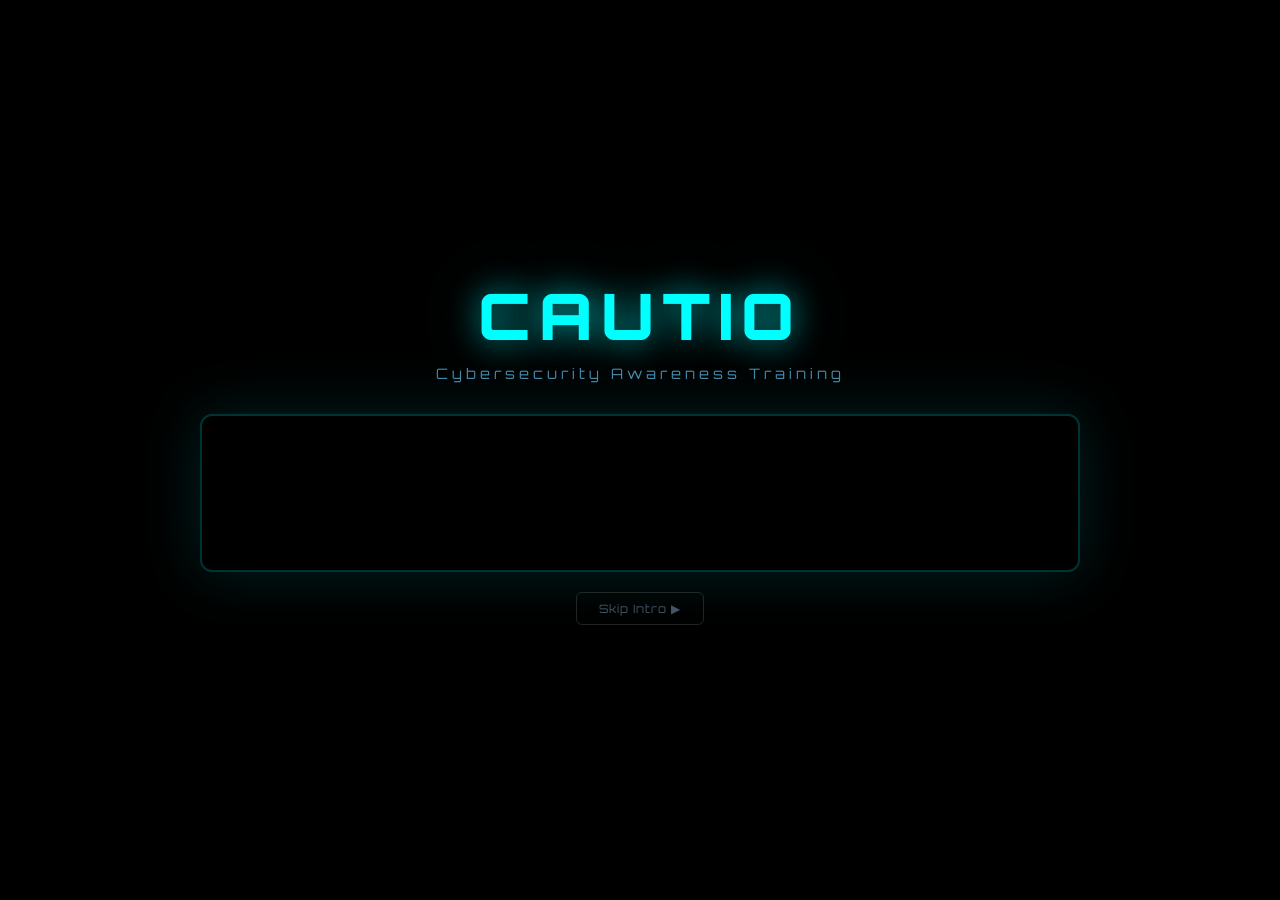
==== commit 1c4da71c: "Update index.html" ====
--- a/index.html
+++ b/index.html
@@ -169,10 +169,15 @@
             <div class="intro-tagline">Cybersecurity Awareness Training</div>
         </div>
         <div id="videoWrapper">
-            <video id="introVideo" playsinline preload="auto">
-                <source src="intro.mp4" type="video/mp4">
-            </video>
-        </div>
+    <iframe
+        width="100%"
+        height="100%"
+        src="https://youtu.be/rON0U7R2JUo?autoplay=1&mute=1"
+        frameborder="0"
+        allow="autoplay; encrypted-media"
+        allowfullscreen>
+    </iframe>
+</div>
         <button id="skipBtn" onclick="endIntro()">Skip Intro ▶</button>
     </div>
 
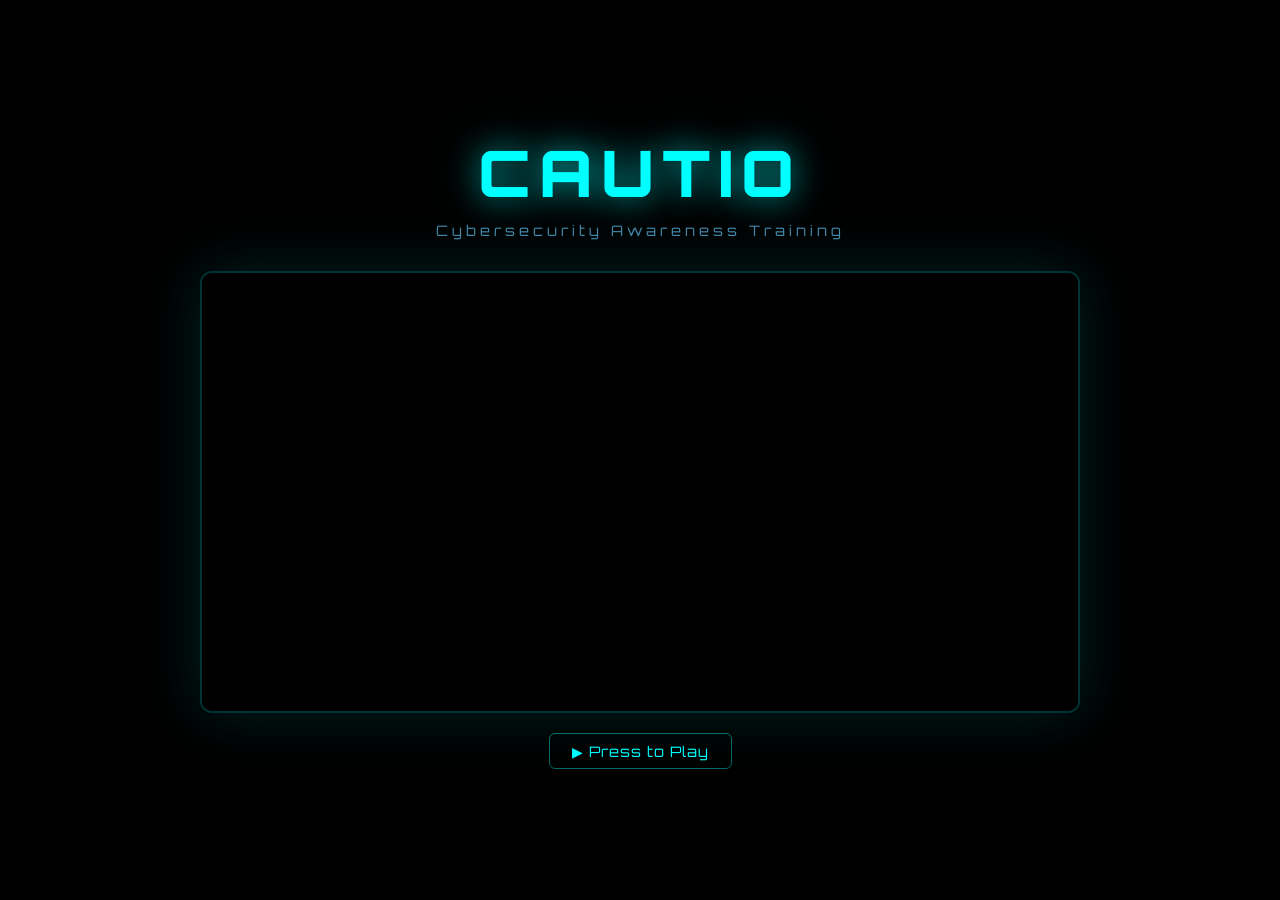
==== commit 65fa7f00: "Add files via upload" ====
--- a/index.html
+++ b/index.html
@@ -169,15 +169,10 @@
             <div class="intro-tagline">Cybersecurity Awareness Training</div>
         </div>
         <div id="videoWrapper">
-    <iframe
-        width="100%"
-        height="100%"
-        src="https://youtu.be/rON0U7R2JUo?autoplay=1&mute=1"
-        frameborder="0"
-        allow="autoplay; encrypted-media"
-        allowfullscreen>
-    </iframe>
-</div>
+            <video id="introVideo" playsinline preload="auto">
+                <source src="intro.mp4" type="video/mp4">
+            </video>
+        </div>
         <button id="skipBtn" onclick="endIntro()">Skip Intro ▶</button>
     </div>
 
